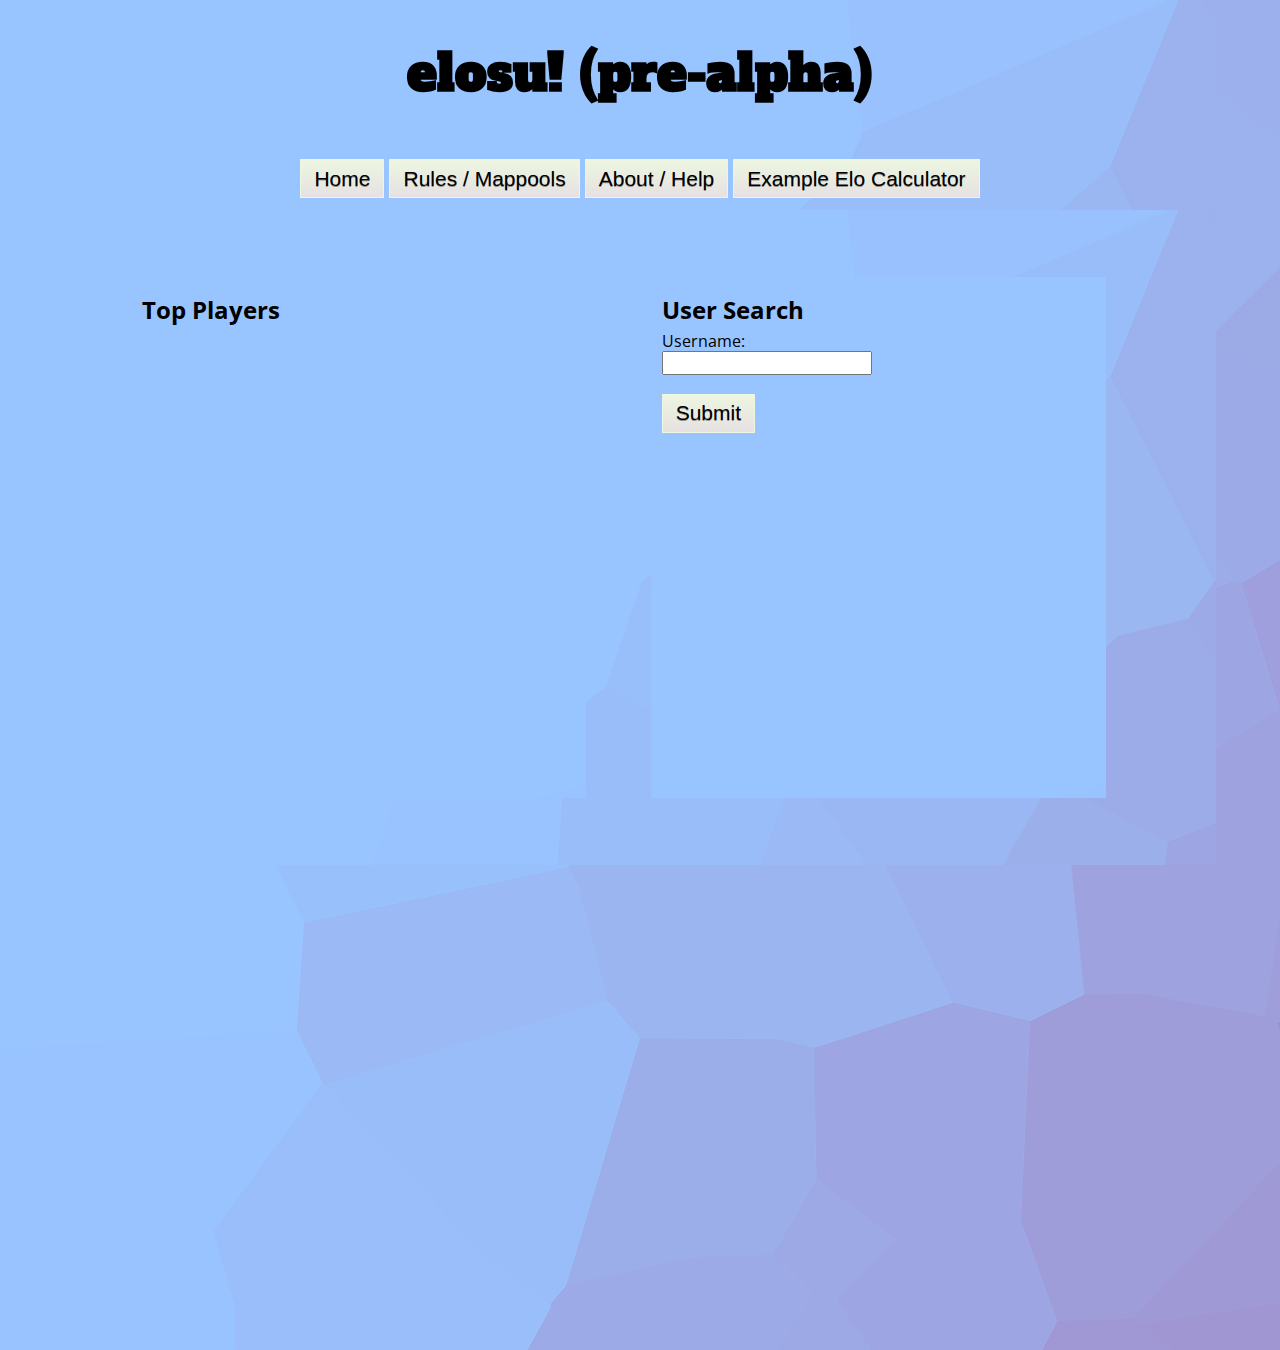
==== elosu/index.html @ d4ce5143 "Initial Commit" ====
<!DOCTYPE html>
<html lang="en">

<head>
    <title> osu! elo leaderboards </title>
    <meta charset="utf-8">
    <meta name="viewport" content="width=device-width, initial-scale=1">
    <script src="https://code.jquery.com/jquery-3.1.1.min.js"></script>
    <script type="text/javascript" src="/scripts/main.js"></script>
    <link rel="stylesheet" href="normalize.css">
    <link rel="stylesheet" href="main.css">
    <link rel="stylesheet" href="flexbox.css">
    <link href="https://fonts.googleapis.com/css?family=Open+Sans" rel="stylesheet">
    <link href="https://fonts.googleapis.com/css?family=Alfa+Slab+One" rel="stylesheet">


</head>

<body>
    <header>

        <h1>elosu! (pre-alpha)</h1>
        <nav>
            <a href="index.html">
                <button>Home</button>
            </a>
            <a href="pools.html">
                <button>Rules / Mappools</button>
            </a>
            <a href="about.html">
                <button>About / Help</button>
            </a>
            <a href="examplecalc.html">
                <button>Example Elo Calculator</button>
            </a>
        </nav>
    </header>

    <main>
        <div class="flexclass">
            <section class="left">
                <h2>Top Players</h2>
                <div id="info"></div>
            </section>
            <section class="right">
                <h2>User Search</h2>
                Username:
                <div>
                    <input type="text" id="username" autocomplete="off">
                    <a id="playersearch"></a>
                </div>
                <br>
                <button id="submit" onclick="search()"> Submit </button>
            </section>
        </div>
    </main>
</body>

</html>
---- elosu/main.css ----
header {
    text-align: center;
    background-image: url("bg.png");
    font-weight: bold;
    padding-top: 1%;
    font-family: "Alfa Slab One", cursive;
}

main {
    background-image: url("bg.png");
    min-height: 500px;
    max-height: 100%;
}

header nav a {
    text-decoration: none;
}

ol {
    font-weight: bold;
}

body {
    font-family: "Open Sans", sans-serif;
    margin-left: 5%;
    margin-right: 5%;
    height: 100%;
    background-image: url("bg.png");
}

html {
    min-height: 150%;
}

main {
    padding: 3%;
}

footer {
    padding-top: 5%;
}

h1 {
    font-size: 50px;
    padding-bottom: 1%;
}

h2 {
    text-decoration: black;
    text-decoration-style: solid;
    padding-top: 2%;
    margin: 0%;
}

section h2 {
    padding-bottom: 2%;
}

.left,
.right {
    width: 40%;
    margin: 3%;
    border: blue;
    border-style: none;
    padding: 1%;
}

section {
    background-image: url("bg.png");
    height: 500px;
}

footer {
    margin-bottom: 2%;
}

nav {
    padding: 1%;
}

button {
    border: 1px solid #edf6e1;
    background: #d36f53;
    background: -webkit-gradient( linear, left top, left bottom, from(#edf6e1), to(#e6e1e1));
    background: -webkit-linear-gradient(top, #edf6e1, #e6e1e1);
    background: -moz-linear-gradient(top, #edf6e1, #e6e1e1);
    background: -ms-linear-gradient(top, #edf6e1, #e6e1e1);
    background: -o-linear-gradient(top, #edf6e1, #e6e1e1);
    padding: 6.5px 13px;
    -webkit-border-radius: 0px;
    -moz-border-radius: 0px;
    border-radius: 0px;
    text-shadow: rgba(0, 0, 0, 0.4) 0 1px 0;
    color: #000000;
    font-size: 21px;
    font-family: "Lucida Grande", Helvetica, Arial, Sans-Serif;
    text-decoration: none;
    vertical-align: middle;
}

button:hover {
    border-top-color: #205e87;
    background: #205e87;
    color: #ccc;
}

button:active {
    border-top-color: #1b435e;
    background: #1b435e;
}
---- elosu/flexbox.css ----
.flexclass {
    display: flex;
    align-content: center;
}
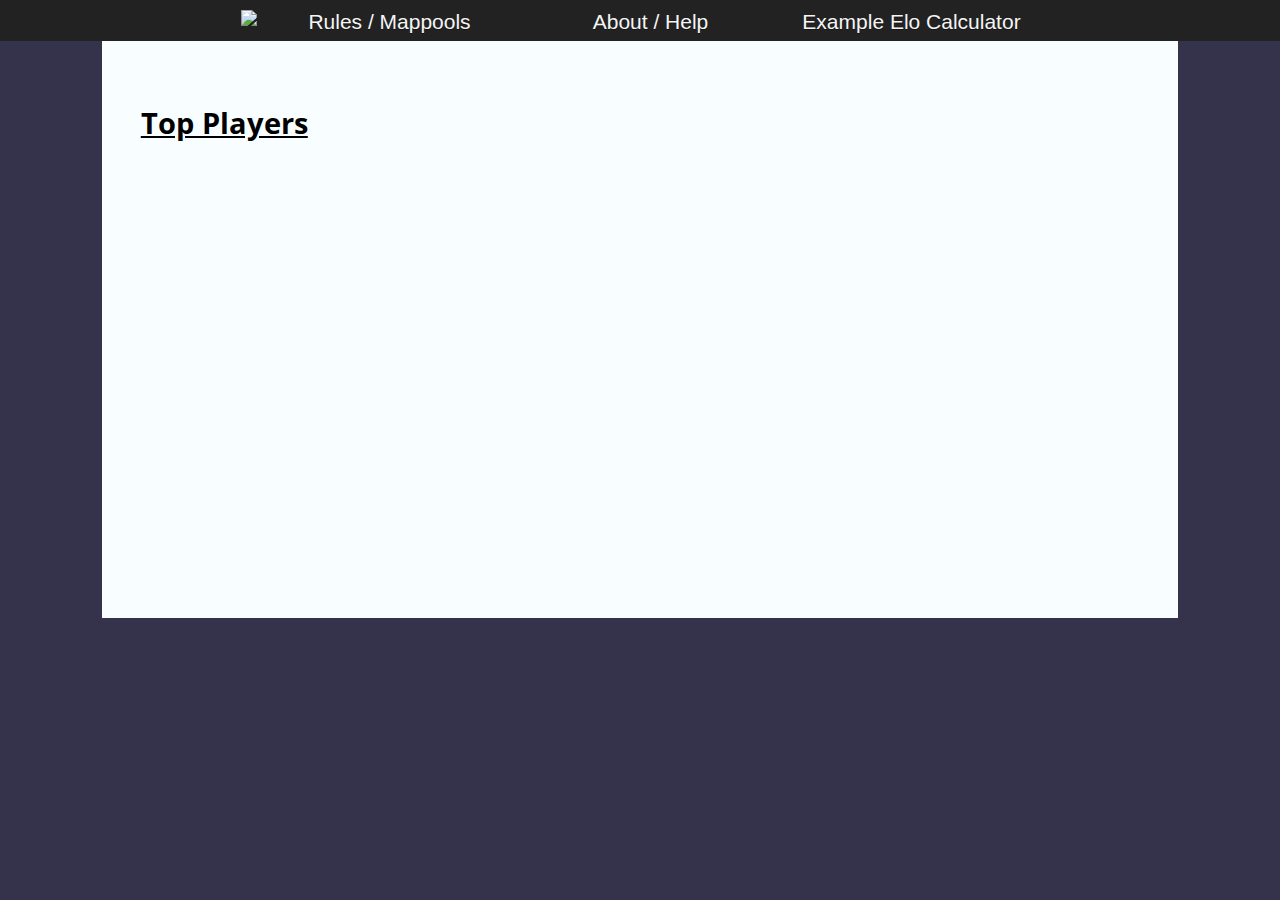
==== commit 3055b492: "Changes to add clarity to main page" ====
--- a/elosu/index.html
+++ b/elosu/index.html
@@ -7,52 +7,54 @@
     <meta name="viewport" content="width=device-width, initial-scale=1">
     <script src="https://code.jquery.com/jquery-3.1.1.min.js"></script>
     <script type="text/javascript" src="/scripts/main.js"></script>
-    <link rel="stylesheet" href="normalize.css">
-    <link rel="stylesheet" href="main.css">
-    <link rel="stylesheet" href="flexbox.css">
+    <link rel="stylesheet" href="/css/normalize.css">
+    <link rel="stylesheet" href="/css/main.css">
+    <link rel="stylesheet" href="/css/flexbox.css">
     <link href="https://fonts.googleapis.com/css?family=Open+Sans" rel="stylesheet">
     <link href="https://fonts.googleapis.com/css?family=Alfa+Slab+One" rel="stylesheet">
-
-
+    <script src="https://ajax.googleapis.com/ajax/libs/jquery/1.12.4/jquery.min.js"></script>
 </head>
 
+<script>
+    var tops = $("#tops").val();
+    $.ajax({
+        url: "/top",
+        method: "GET",
+        contentType: "application/x-www-form-urlencoded",
+        data: {
+            tops: tops
+        },
+        success: function(data) {
+            $("#response").html(data);
+        },
+    });
+</script>
+
+<header>
+    <nav>
+        <a href="index.html">
+            <img src="/images/osu-small.png">
+        </a>
+        <a href="pools.html">
+            <button>Rules / Mappools</button>
+        </a>
+        <a href="about.html">
+            <button>About / Help</button>
+        </a>
+        <a href="examplecalc.html">
+            <button>Example Elo Calculator</button>
+        </a>
+    </nav>
+</header>
+
 <body>
-    <header>
-
-        <h1>elosu! (pre-alpha)</h1>
-        <nav>
-            <a href="index.html">
-                <button>Home</button>
-            </a>
-            <a href="pools.html">
-                <button>Rules / Mappools</button>
-            </a>
-            <a href="about.html">
-                <button>About / Help</button>
-            </a>
-            <a href="examplecalc.html">
-                <button>Example Elo Calculator</button>
-            </a>
-        </nav>
-    </header>
 
     <main>
-        <div class="flexclass">
-            <section class="left">
-                <h2>Top Players</h2>
-                <div id="info"></div>
-            </section>
-            <section class="right">
-                <h2>User Search</h2>
-                Username:
-                <div>
-                    <input type="text" id="username" autocomplete="off">
-                    <a id="playersearch"></a>
-                </div>
-                <br>
-                <button id="submit" onclick="search()"> Submit </button>
-            </section>
-        </div>
+        <h2>Top Players</h2>
+        <table style="width:100%">
+            <div id="response"></div>
+        </table>
+
     </main>
 </body>
 
--- a/css/main.css
+++ b/css/main.css
@@ -0,0 +1,138 @@
+html,
+body {
+    margin: 0;
+    height: 100%;
+    width: 100%;
+}
+
+header {
+    text-align: center;
+    font-weight: bold;
+    font-family: "Alfa Slab One", cursive;
+}
+
+main {
+    min-height: 500px;
+    max-height: 100%;
+    background-color: rgb(248, 254, 255);
+}
+
+header nav a {
+    text-decoration: none;
+}
+
+nav a button {
+    width: 20%;
+}
+
+ol {
+    font-weight: bold;
+}
+
+body {
+    font-family: "Open Sans", sans-serif;
+    color: black;
+}
+
+html {
+    background-color: #35324c;
+}
+
+main {
+    padding: 3%;
+    margin-right: 8%;
+    margin-left: 8%;
+}
+
+footer {
+    padding-top: 5%;
+}
+
+h1 {
+    font-size: 50px;
+    color: #90caf9;
+}
+
+h2 {
+    text-decoration: black;
+    text-decoration-style: solid;
+    font-weight: bolder;
+    font-size: 180%;
+    text-decoration: underline;
+    color: #000000;
+}
+
+section h2 {
+    padding-bottom: 2%;
+}
+
+.first,
+.second {
+    width: 40%;
+    margin: 3%;
+    border-style: none;
+    padding: 1%;
+}
+
+section {
+    height: 500px;
+}
+
+footer {
+    margin-bottom: 2%;
+}
+
+nav {
+    background-color: #222222;
+    overflow: auto;
+    color: rgb(229, 228, 255);
+}
+
+button {
+    border: 1px solid #222222;
+    background: #d36f53;
+    background: -webkit-gradient( linear, left top, left bottom, from(#222222), to(#222222));
+    background: -webkit-linear-gradient(top, #222222, #222222);
+    background: -moz-linear-gradient(top, #222222, #222222);
+    background: -ms-linear-gradient(top, #222222, #222222);
+    background: -o-linear-gradient(top, #222222, #222222);
+    padding: 6.5px 13px;
+    -webkit-border-radius: 0px;
+    -moz-border-radius: 0px;
+    border-radius: 0px;
+    text-shadow: rgba(0, 0, 0, 0.4) 0 1px 0;
+    color: whitesmoke;
+    font-size: 21px;
+    font-family: "Lucida Grande", Helvetica, Arial, Sans-Serif;
+    text-decoration: none;
+    vertical-align: middle;
+}
+
+button:hover {
+    border-top-color: #205e87;
+    background: #205e87;
+    color: #ccc;
+}
+
+button:active {
+    border-top-color: #1b435e;
+    background: #1b435e;
+}
+
+img {
+    margin-top: 10px;
+}
+
+table {
+    width: 100%;
+}
+
+th,
+td {
+    text-align: left;
+    padding: 8px;
+}
+
+tr:nth-child(even) {
+    background-color: #c3cad8;
+}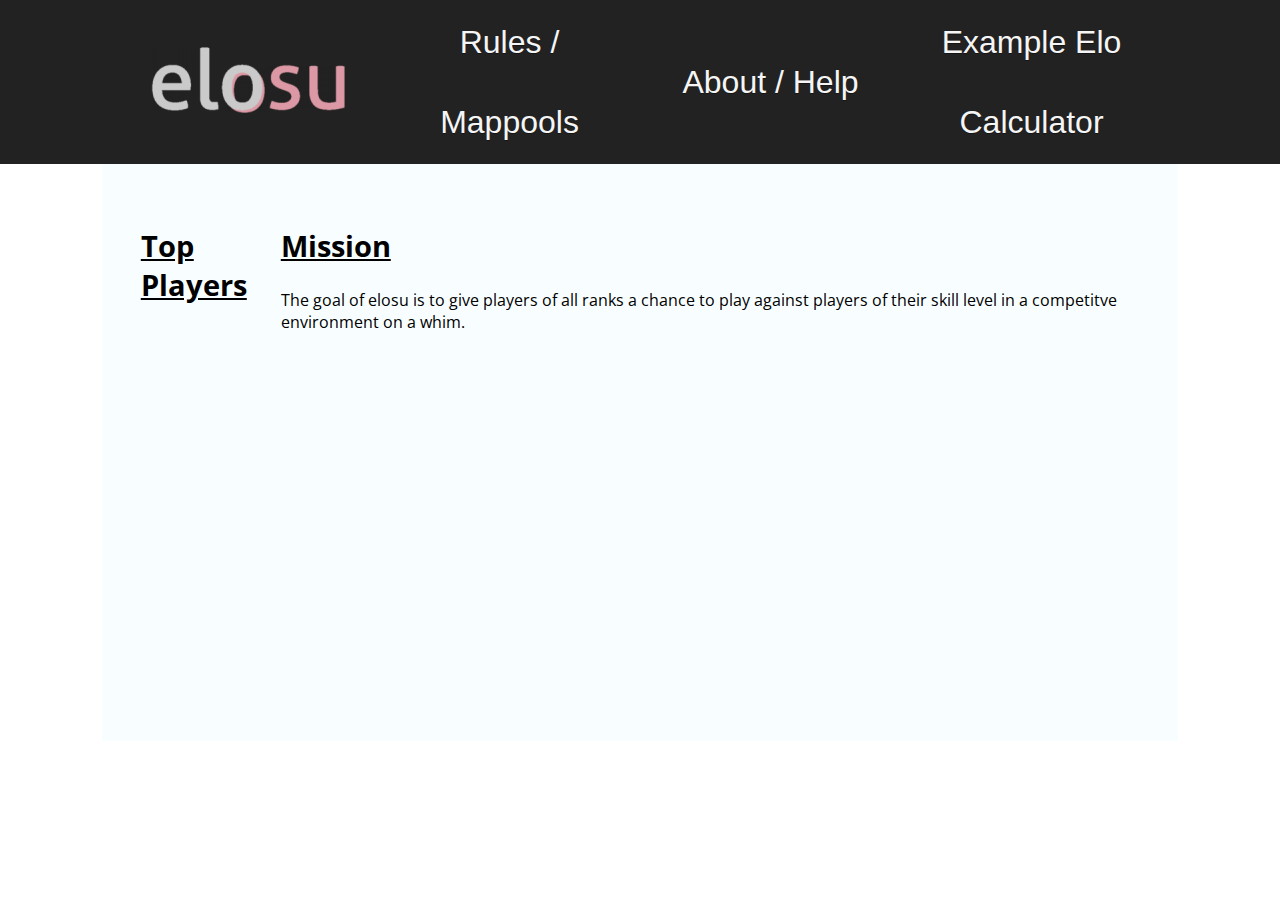
==== commit cef29e25: "Visual Overhaul" ====
--- a/elosu/index.html
+++ b/elosu/index.html
@@ -33,7 +33,7 @@
 <header>
     <nav>
         <a href="index.html">
-            <img src="/images/osu-small.png">
+            <button><img src="/images/osu-small.png"></button>
         </a>
         <a href="pools.html">
             <button>Rules / Mappools</button>
@@ -50,12 +50,25 @@
 <body>
 
     <main>
-        <h2>Top Players</h2>
-        <table style="width:100%">
-            <div id="response"></div>
-        </table>
+        
+        
+        <div class="flex-container">
+            <div class="flex-grow-1">
+                <h2>Top Players</h2>
+                <table style="width:100%">
+                    <div id="response"></div>
+                </table>
+            </div>
 
+            <div class="flex-grow-2">
+                <h2>Mission</h2>
+                <p>The goal of elosu is to give players of all ranks a chance to play against players of their skill level in a competitve environment on a whim.</p>
+            </div>
+
+        </div>
+        
     </main>
+
 </body>
 
 </html>--- a/css/main.css
+++ b/css/main.css
@@ -13,7 +13,6 @@
 
 main {
     min-height: 500px;
-    max-height: 100%;
     background-color: rgb(248, 254, 255);
 }
 
@@ -32,10 +31,6 @@
 body {
     font-family: "Open Sans", sans-serif;
     color: black;
-}
-
-html {
-    background-color: #35324c;
 }
 
 main {
@@ -88,7 +83,7 @@
     color: rgb(229, 228, 255);
 }
 
-button {
+nav button {
     border: 1px solid #222222;
     background: #d36f53;
     background: -webkit-gradient( linear, left top, left bottom, from(#222222), to(#222222));
@@ -96,43 +91,83 @@
     background: -moz-linear-gradient(top, #222222, #222222);
     background: -ms-linear-gradient(top, #222222, #222222);
     background: -o-linear-gradient(top, #222222, #222222);
-    padding: 6.5px 13px;
     -webkit-border-radius: 0px;
     -moz-border-radius: 0px;
     border-radius: 0px;
     text-shadow: rgba(0, 0, 0, 0.4) 0 1px 0;
     color: whitesmoke;
-    font-size: 21px;
+    font-size: 200%;
     font-family: "Lucida Grande", Helvetica, Arial, Sans-Serif;
     text-decoration: none;
     vertical-align: middle;
+    line-height: 80px;
 }
 
-button:hover {
+nav button:hover {
     border-top-color: #205e87;
     background: #205e87;
     color: #ccc;
 }
 
-button:active {
+nav button:active {
     border-top-color: #1b435e;
     background: #1b435e;
 }
 
 img {
-    margin-top: 10px;
+    margin-top: 5px;
+    margin-bottom: -20px;
 }
 
 table {
     width: 100%;
+    border-collapse: collapse;
 }
 
 th,
 td {
     text-align: left;
     padding: 8px;
+    border: 1px solid black;
+    min-width: 20px;
 }
 
 tr:nth-child(even) {
     background-color: #c3cad8;
+}
+
+.collapsible {
+    background-color: #777;
+    color: white;
+    cursor: pointer;
+    padding: 18px;
+    width: 100%;
+    border: none;
+    text-align: left;
+    outline: none;
+    font-size: 15px;
+}
+
+.active,
+.collapsible:hover {
+    background-color: #555;
+}
+
+.content {
+    padding: 0 18px;
+    display: none;
+    overflow: hidden;
+    background-color: #f1f1f1;
+}
+
+.flex-container {
+    display: flex;
+}
+
+.flex-grow-1 {
+    flex-grow: 1;
+}
+
+.flex-grow-2 {
+    flex-grow: 2;
 }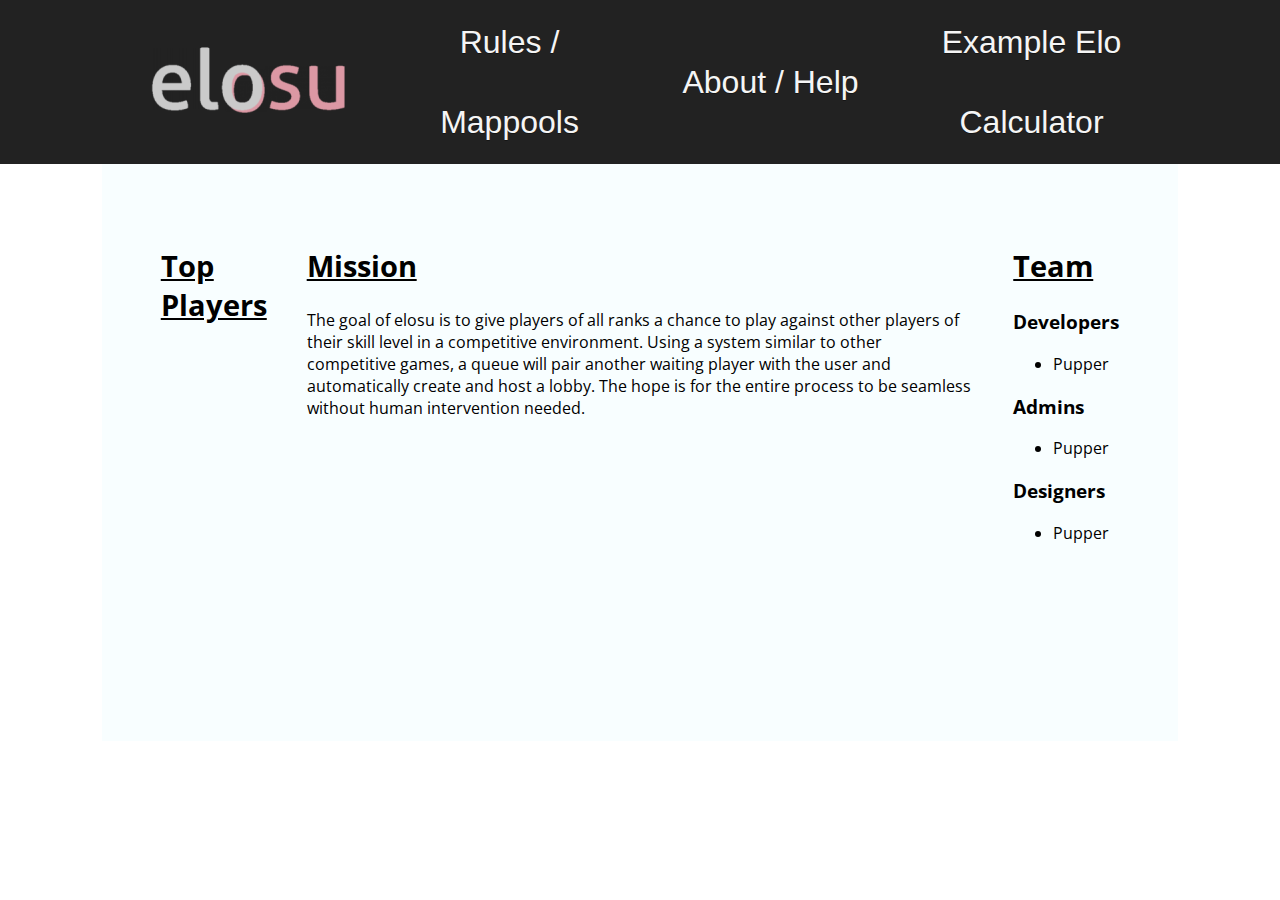
==== commit 5d657235: "More small visual tweaks" ====
--- a/elosu/index.html
+++ b/elosu/index.html
@@ -53,16 +53,36 @@
         
         
         <div class="flex-container">
-            <div class="flex-grow-1">
+            <div class="flex-object">
                 <h2>Top Players</h2>
                 <table style="width:100%">
                     <div id="response"></div>
                 </table>
             </div>
 
-            <div class="flex-grow-2">
+            <div class="flex-object">
                 <h2>Mission</h2>
-                <p>The goal of elosu is to give players of all ranks a chance to play against players of their skill level in a competitve environment on a whim.</p>
+                <p>
+                    The goal of elosu is to give players of all ranks a chance to play against other players of their skill level in a competitive environment.
+                    Using a system similar to other competitive games, a queue will pair another waiting player with the user and automatically create and host a lobby. 
+                    The hope is for the entire process to be seamless without human intervention needed. 
+                </p>
+            </div>
+
+            <div class="flex-object">
+                <h2>Team</h2>
+                <h3>Developers</h3>
+                <ul>
+                    <li>Pupper</li>
+                </ul>
+                <h3>Admins</h3>
+                <ul>
+                    <li>Pupper</li>
+                </ul>
+                <h3>Designers</h3>
+                <ul>
+                    <li>Pupper</li>
+                </ul>
             </div>
 
         </div>
--- a/css/main.css
+++ b/css/main.css
@@ -158,16 +158,4 @@
     display: none;
     overflow: hidden;
     background-color: #f1f1f1;
-}
-
-.flex-container {
-    display: flex;
-}
-
-.flex-grow-1 {
-    flex-grow: 1;
-}
-
-.flex-grow-2 {
-    flex-grow: 2;
 }--- a/css/flexbox.css
+++ b/css/flexbox.css
@@ -0,0 +1,13 @@
+.flexclass {
+    display: flex;
+    align-content: center;
+}
+
+.flex-container {
+    display: flex;
+    justify-content: space-between;
+}
+
+.flex-object {
+    margin: 2%;
+}